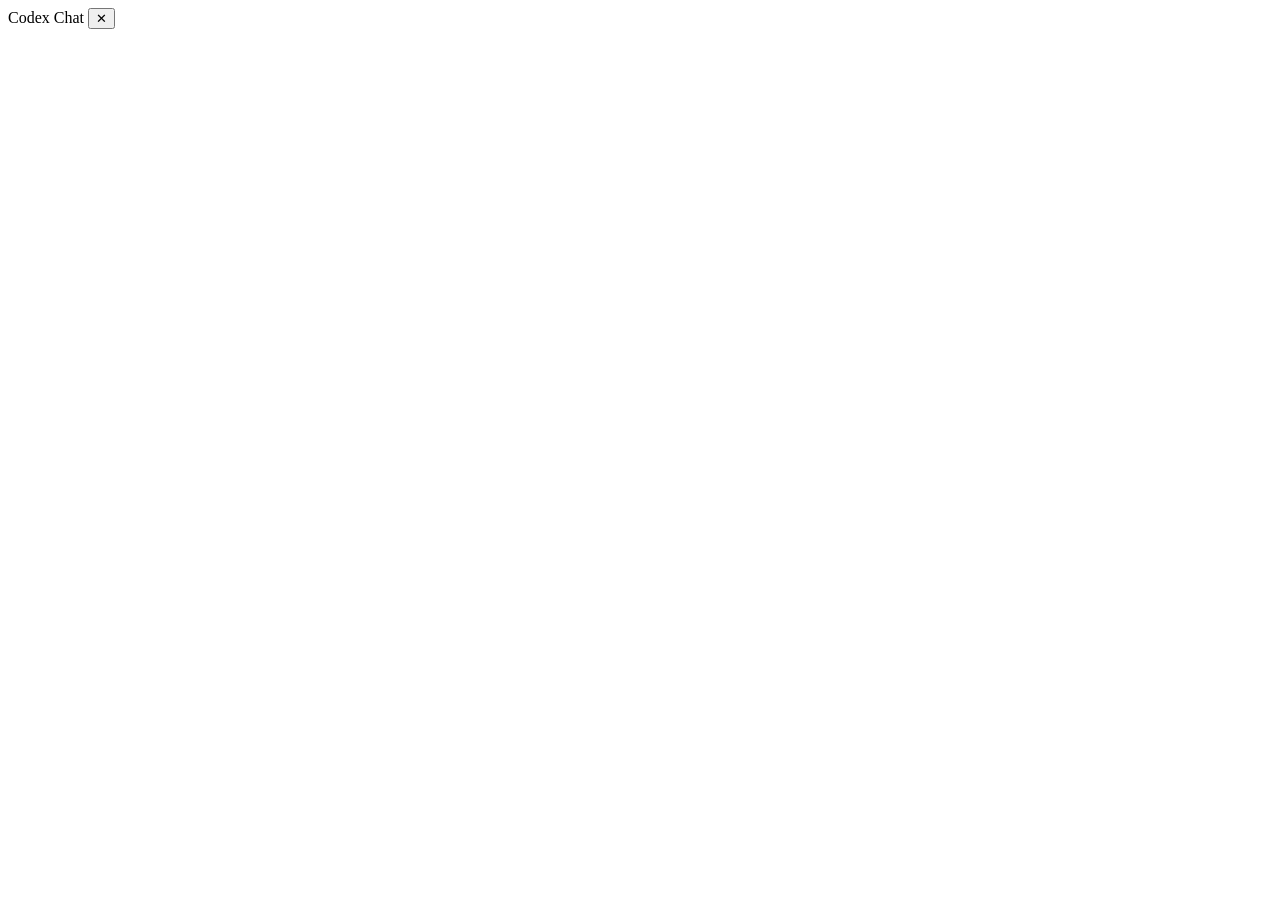
==== index.html @ 94872809 "Repoint plugin links and the catalog URL at the ZYDRAXYL organization Owner moved from the LDKTC acc" ====
<!doctype html>
<html lang="en">
<head>
  <meta charset="utf-8" />
  <title>Codex Chat</title>
  <link rel="stylesheet" href="style.css" />
</head>
<body class="window-mode">
  <!-- Standalone-window entry (Settings → Plugin → Launch). Plugin windows are
       frameless (createPluginWindow in DraconDex-APP's main.js sets
       frame:false), so the page draws its own title bar. .titlebar is the drag
       region; anything clickable inside it needs .no-drag or the drag region
       swallows the click. The docked-panel entry is panel.html, which shares
       every script below and only differs in this chrome. -->
  <header class="titlebar">
    <span class="title">Codex Chat</span>
    <button id="close-btn" class="no-drag icon-btn" title="Close">&#x2715;</button>
  </header>

  <p id="offline" class="notice" hidden>
    Running outside DraconDex — <code>window.pluginApi</code> is missing, so
    there is nowhere to store conversations. Install this plugin from the app
    to use it.
  </p>

  <main id="root"></main>

  <script src="src/store.js"></script>
  <script src="src/provider.js"></script>
  <script src="src/catalog.js"></script>
  <script src="src/ui.js"></script>
  <script src="src/chat.js"></script>
  <script src="app.js"></script>
</body>
</html>
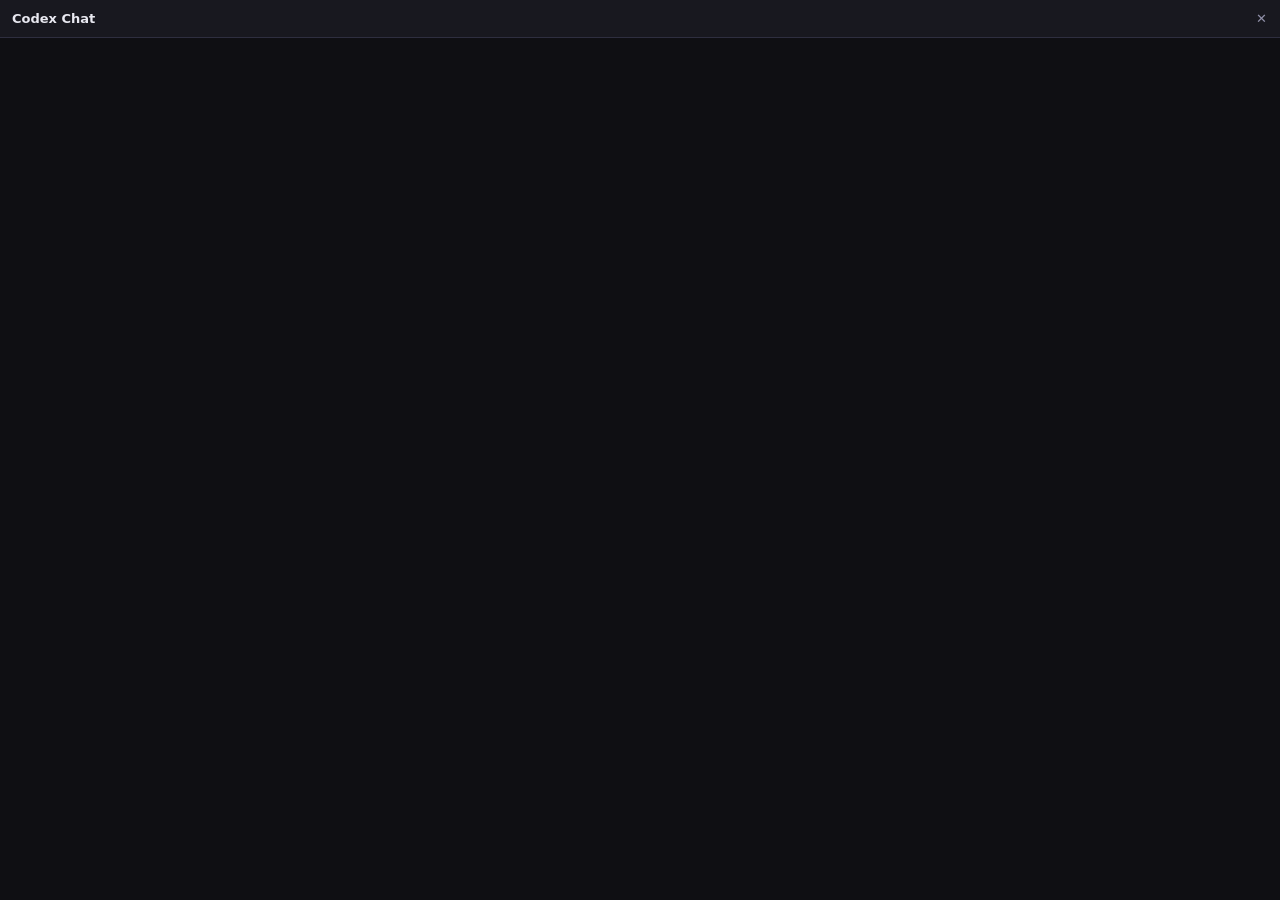
==== commit 6902f057: "DraconDex 5: follow the open page in the side panel; validate with the app's own rules DraconDex 5 m" ====
--- a/index.html
+++ b/index.html
@@ -7,10 +7,10 @@
 </head>
 <body class="window-mode">
   <!-- Standalone-window entry (Settings → Plugin → Launch). Plugin windows are
-       frameless (createPluginWindow in DraconDex-APP's main.js sets
+       frameless (createPluginWindow in DraconDex-EXE's electron/ main.js sets
        frame:false), so the page draws its own title bar. .titlebar is the drag
        region; anything clickable inside it needs .no-drag or the drag region
-       swallows the click. The docked-panel entry is panel.html, which shares
+       swallows the click. The side-panel entry is panel.html, which shares
        every script below and only differs in this chrome. -->
   <header class="titlebar">
     <span class="title">Codex Chat</span>
--- a/style.css
+++ b/style.css
@@ -0,0 +1,310 @@
+/* These tokens mirror DraconDex's midnight theme (DraconDex-EXE electron/css/themes.css) so the
+   plugin doesn't look pasted in; the app does NOT inject its stylesheets into
+   plugin windows or panels, so everything this plugin wants lives here.
+
+   One stylesheet serves both entries. index.html sets .window-mode (a
+   frameless ~900px window with its own title bar); panel.html sets
+   .panel-mode (the DraconDex 5 side panel, 300px by default and resizable
+   220-640px, header drawn by the host). Rules below are written for
+   the narrow case and relax at the wider one, so the layout never depends on
+   which entry loaded it. */
+:root {
+  --bg: #0f0f13;
+  --surface: #18181f;
+  --raised: #22222d;
+  --hover: #2a2a38;
+  --border: #2e2e3f;
+  --t1: #e8e8f0;
+  --t2: #9090a8;
+  --t3: #6a6a80;
+  --accent: #10a37f;
+  --accentH: #34c79c;
+  --danger: #ef4444;
+  --r: 8px;
+  --rs: 4px;
+}
+
+* { margin: 0; padding: 0; box-sizing: border-box; }
+
+/* Any `display:` rule below would otherwise beat the UA stylesheet's
+   [hidden]{display:none} — this keeps the `hidden` attribute meaningful. */
+[hidden] { display: none !important; }
+
+body {
+  font-family: system-ui, sans-serif;
+  background: var(--bg);
+  color: var(--t1);
+  font-size: 13px;
+  height: 100vh;
+  display: flex;
+  flex-direction: column;
+  overflow: hidden;
+}
+
+/* The standalone window is frameless, so this bar is the only way to move or
+   close it. The side panel has no title bar — the host draws that. */
+.titlebar {
+  display: flex;
+  align-items: center;
+  gap: 8px;
+  height: 38px;
+  padding: 0 6px 0 12px;
+  background: var(--surface);
+  border-bottom: 1px solid var(--border);
+  flex-shrink: 0;
+  -webkit-app-region: drag;
+}
+
+.titlebar .title { flex: 1; font-weight: 600; }
+.no-drag { -webkit-app-region: no-drag; }
+
+.icon-btn {
+  width: 28px;
+  height: 28px;
+  border: none;
+  border-radius: var(--r);
+  background: transparent;
+  color: var(--t2);
+  font: inherit;
+  cursor: pointer;
+}
+
+.icon-btn:hover { background: var(--danger); color: #fff; }
+
+/* The offline notice sits outside #root, so it needs its own gutter — inside
+   the panes that comes from .pane's padding. */
+body > .notice { margin: 10px; }
+
+main {
+  flex: 1;
+  min-height: 0;
+  display: flex;
+  flex-direction: column;
+}
+
+/* ── buttons ─────────────────────────────────────────────────────────── */
+button {
+  padding: 6px 10px;
+  border: 1px solid var(--border);
+  border-radius: var(--r);
+  background: var(--raised);
+  color: var(--t1);
+  font: inherit;
+  cursor: pointer;
+}
+
+button:hover { background: var(--hover); }
+.btn-p { background: var(--accent); border-color: var(--accent); color: #fff; }
+.btn-p:hover { background: var(--accentH); }
+.btn-s.active { border-color: var(--accent); color: var(--accentH); }
+.btn-g { background: transparent; border-color: transparent; color: var(--t2); }
+.btn-i { width: 26px; height: 26px; padding: 0; line-height: 1; }
+
+/* ── tabs ────────────────────────────────────────────────────────────── */
+.tabs {
+  display: flex;
+  align-items: center;
+  gap: 2px;
+  padding: 6px 8px;
+  border-bottom: 1px solid var(--border);
+  background: var(--surface);
+  flex-shrink: 0;
+}
+
+.tab {
+  border: none;
+  background: transparent;
+  color: var(--t2);
+  padding: 4px 8px;
+  border-radius: var(--rs);
+  font-size: 12px;
+}
+
+.tab.active { background: var(--raised); color: var(--t1); }
+.tabs .btn-i { margin-left: auto; }
+
+/* ── chat ────────────────────────────────────────────────────────────── */
+.chat { flex: 1; min-height: 0; display: flex; flex-direction: column; }
+
+.stream {
+  flex: 1;
+  min-height: 0;
+  overflow-y: auto;
+  padding: 10px;
+  display: flex;
+  flex-direction: column;
+  gap: 8px;
+}
+
+.row { display: flex; }
+.row.user { justify-content: flex-end; }
+
+.bubble {
+  /* Wide enough to be readable in a 290px dock, where a percentage-based
+     max-width would leave a uselessly narrow column. */
+  max-width: 92%;
+  padding: 7px 10px;
+  border-radius: var(--r);
+  background: var(--surface);
+  border: 1px solid var(--border);
+  word-break: break-word;
+  overflow-wrap: anywhere;
+}
+
+.row.user .bubble { background: var(--accent); border-color: var(--accent); color: #fff; }
+
+.md-line { min-height: 1em; line-height: 1.55; white-space: pre-wrap; }
+.md-line.dim { color: var(--t3); }
+
+.code-block {
+  background: var(--bg);
+  border: 1px solid var(--border);
+  border-radius: var(--rs);
+  padding: 7px 9px;
+  margin: 5px 0;
+  overflow-x: auto;
+}
+
+.code-block code, .inline-code { font-family: ui-monospace, monospace; font-size: 12px; }
+.inline-code { background: var(--raised); border-radius: 3px; padding: 1px 4px; }
+
+.reasoning { margin-bottom: 6px; }
+.reasoning summary { cursor: pointer; color: var(--t3); font-size: 11px; }
+.reasoning-body { margin-top: 4px; color: var(--t2); font-size: 12px; white-space: pre-wrap; }
+
+.bubble-err { margin-top: 5px; color: var(--danger); font-size: 11.5px; }
+.meta { margin-top: 5px; color: var(--t3); font-size: 10.5px; }
+
+.errbar {
+  display: flex;
+  align-items: center;
+  gap: 8px;
+  padding: 7px 10px;
+  border-top: 1px solid var(--danger);
+  color: var(--danger);
+  font-size: 12px;
+  flex-shrink: 0;
+}
+
+.errbar span { flex: 1; }
+
+/* ── composer ────────────────────────────────────────────────────────── */
+.composer {
+  display: flex;
+  align-items: flex-end;
+  gap: 6px;
+  padding: 8px;
+  border-top: 1px solid var(--border);
+  background: var(--surface);
+  flex-shrink: 0;
+}
+
+.input {
+  flex: 1;
+  min-width: 0;
+  resize: none;
+  max-height: 160px;
+  padding: 7px 9px;
+  border: 1px solid var(--border);
+  border-radius: var(--r);
+  background: var(--raised);
+  color: var(--t1);
+  font: inherit;
+  line-height: 1.45;
+}
+
+.input:focus { outline: none; border-color: var(--accent); }
+
+/* ── panes (history / settings) ──────────────────────────────────────── */
+.pane { flex: 1; min-height: 0; overflow-y: auto; padding: 10px; }
+
+.pane-label {
+  margin: 10px 0 6px;
+  font-size: 10.5px;
+  font-weight: 700;
+  letter-spacing: 0.05em;
+  text-transform: uppercase;
+  color: var(--t3);
+}
+
+.pane-label:first-child { margin-top: 0; }
+
+.li {
+  display: flex;
+  align-items: center;
+  gap: 6px;
+  padding: 6px 8px;
+  border-radius: var(--rs);
+  border: 1px solid transparent;
+}
+
+.li:hover { background: var(--surface); }
+.li.sel { border-color: var(--accent); background: var(--surface); }
+.li-name { flex: 1; cursor: pointer; overflow: hidden; text-overflow: ellipsis; white-space: nowrap; }
+
+.tag {
+  font-size: 10px;
+  color: var(--accentH);
+  border: 1px solid var(--accent);
+  border-radius: 8px;
+  padding: 0 6px;
+}
+
+.fg { margin-bottom: 10px; }
+.fg label { display: block; margin-bottom: 4px; color: var(--t2); font-size: 12px; }
+
+input, select, textarea {
+  width: 100%;
+  padding: 6px 9px;
+  border: 1px solid var(--border);
+  border-radius: var(--r);
+  background: var(--raised);
+  color: var(--t1);
+  font: inherit;
+}
+
+textarea { resize: vertical; }
+input:focus, select:focus, textarea:focus { outline: none; border-color: var(--accent); }
+
+.check { display: flex; align-items: center; gap: 7px; }
+.check input { width: auto; }
+
+.seg { display: flex; flex-wrap: wrap; gap: 6px; }
+.row-actions { display: flex; gap: 6px; margin-bottom: 8px; }
+
+/* An input inside an action row (base URL, model) shares the line with its
+   button instead of taking the full width the rule above gives it. */
+.row-actions input { flex: 1; min-width: 0; }
+.row-actions button { flex-shrink: 0; }
+
+.hint { margin-top: 4px; color: var(--t3); font-size: 11px; line-height: 1.5; }
+
+/* A hint that explains a whole section sits between the section label and the
+   first field; without this it butts straight up against that field's label.
+   Hints inside a .fg are nested, not siblings, so they are unaffected. */
+.hint + .fg { margin-top: 10px; }
+
+/* ── notices ─────────────────────────────────────────────────────────── */
+.empty { margin: auto; text-align: center; color: var(--t2); padding: 20px 10px; }
+.empty h3 { margin-bottom: 5px; color: var(--t1); }
+.dim { color: var(--t3); }
+
+.notice, .error {
+  padding: 9px 10px;
+  margin-bottom: 10px;
+  border-radius: var(--r);
+  background: var(--surface);
+  border: 1px solid var(--border);
+  color: var(--t2);
+  font-size: 12px;
+  line-height: 1.55;
+}
+
+.error { border-color: var(--danger); color: var(--danger); }
+code { font-family: ui-monospace, monospace; color: var(--t1); }
+
+/* The standalone window has room to breathe; the side panel does not. */
+.window-mode .stream { padding: 14px 18px; }
+.window-mode .bubble { max-width: 74%; }
+.window-mode .pane { padding: 14px 18px; max-width: 620px; }
+.window-mode .composer { padding: 10px 18px; }
